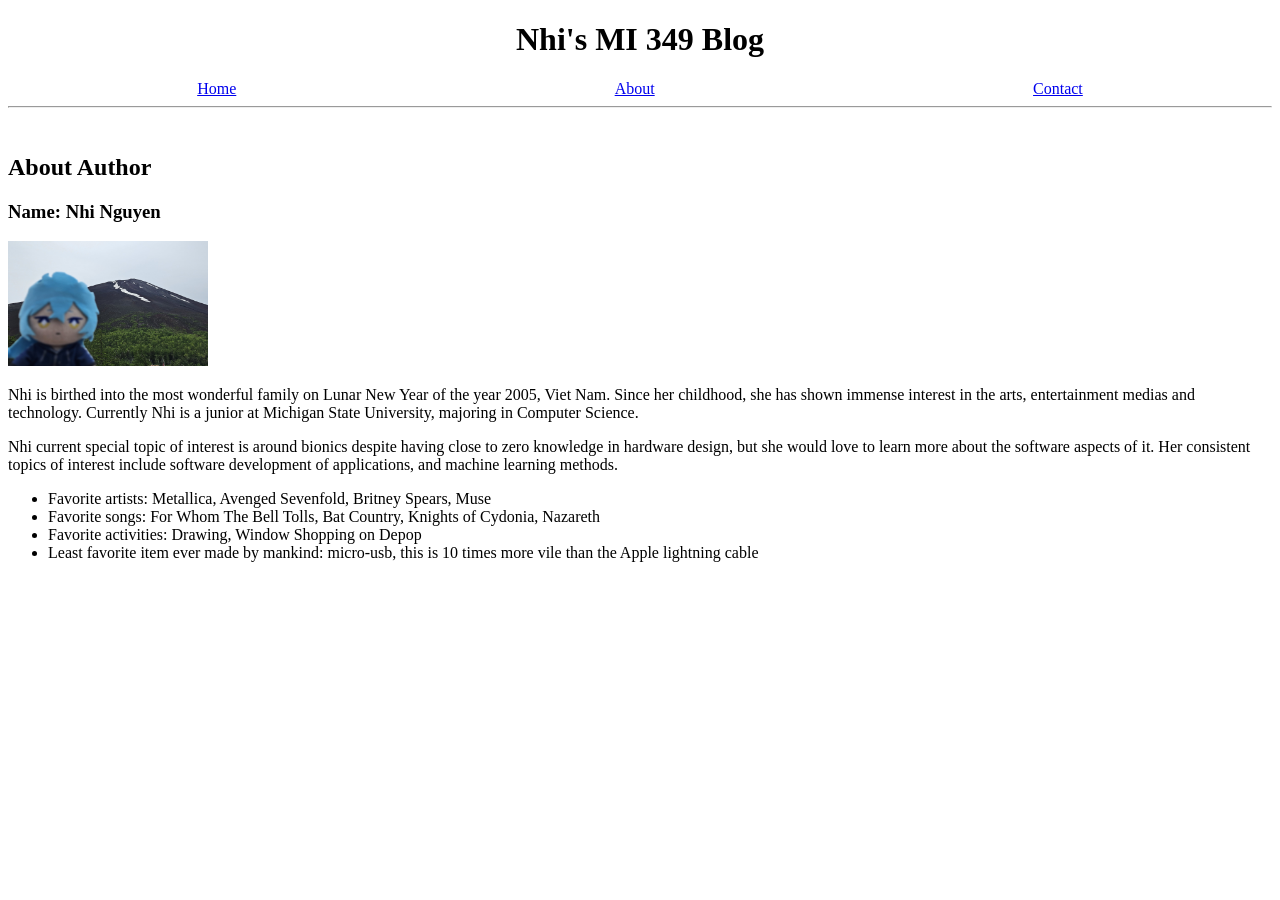
==== about.html @ f3af8511 "Update to all HTML files, added image files" ====
<!DOCTYPE html>
<html lang="en">
<head>
    <meta charset="UTF-8">
    <meta name="viewport" content="width=device-width, initial-scale=1.0">
    <title>About</title>
    <style>
        nav ul {
            list-style: none;        /* remove bullets */
            display: flex;           /* put items in a row */
            justify-content: space-around; /* even spacing */
            padding: 0;
            margin: 0;
        }
    </style>
</head>
<body>
    <header>
        <h1 style="text-align: center;"> Nhi's MI 349 Blog</h1>
    </header>
       <nav>
    <ul>
        <li><a href="index.html">Home</a></li>
        <li><a href="about.html">About</a></li>
        <li><a href="contact.html">Contact</a></li>
    </ul>
    </nav>
    <hr>
    <br>

    <section>
        <h2> About Author</h2>
        <h3>Name: Nhi Nguyen</h3>
        <img src="img3.jpg" alt="favorite picture" width="200" height="125">
        <p>Nhi is birthed into the most wonderful family on Lunar New Year of the year 2005, Viet Nam. Since her childhood, she has shown immense interest in the arts, entertainment medias and technology. Currently Nhi is a junior at Michigan State University, majoring in Computer Science.</p>
        <p>Nhi current special topic of interest is around bionics despite having close to zero knowledge in hardware design, but she would love to learn more about the software aspects of it. Her consistent topics of interest include software development of applications, and machine learning methods.</p>
        <ul>
            <li>Favorite artists: Metallica, Avenged Sevenfold, Britney Spears, Muse</li>
            <li>Favorite songs: For Whom The Bell Tolls, Bat Country, Knights of Cydonia, Nazareth</li>
            <li>Favorite activities: Drawing, Window Shopping on Depop</li>
            <li>Least favorite item ever made by mankind: micro-usb, this is 10 times more vile than the Apple lightning cable</li>
        </ul>
    </section>
</body>
</html>
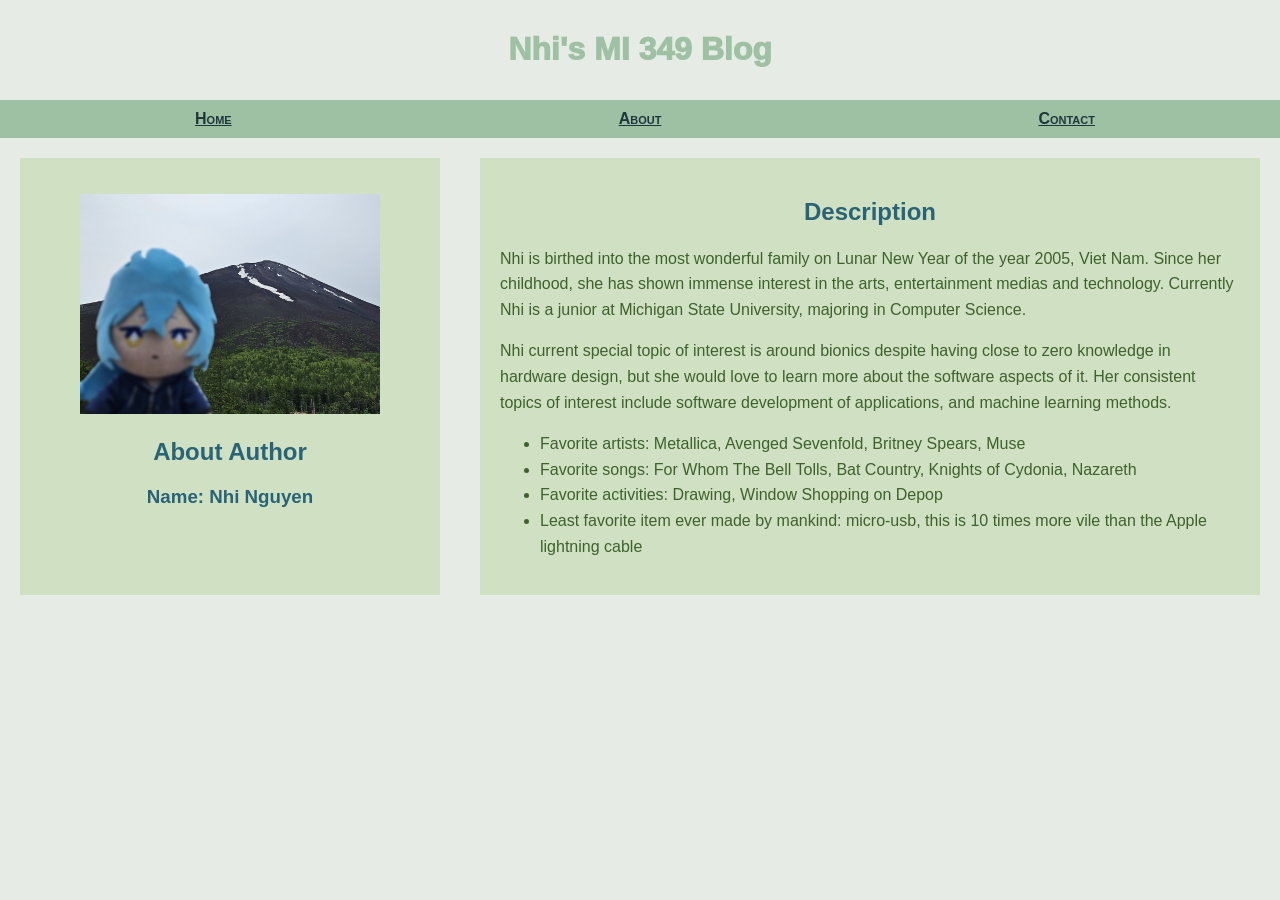
==== commit 99f62110: "added css" ====
--- a/about.html
+++ b/about.html
@@ -3,35 +3,29 @@
 <head>
     <meta charset="UTF-8">
     <meta name="viewport" content="width=device-width, initial-scale=1.0">
+    <link rel="stylesheet" href="style.css">
     <title>About</title>
-    <style>
-        nav ul {
-            list-style: none;        /* remove bullets */
-            display: flex;           /* put items in a row */
-            justify-content: space-around; /* even spacing */
-            padding: 0;
-            margin: 0;
-        }
-    </style>
 </head>
 <body>
     <header>
         <h1 style="text-align: center;"> Nhi's MI 349 Blog</h1>
     </header>
-       <nav>
-    <ul>
-        <li><a href="index.html">Home</a></li>
-        <li><a href="about.html">About</a></li>
-        <li><a href="contact.html">Contact</a></li>
-    </ul>
+    <nav>
+        <a href="index.html" target="home"> Home</a>
+        <a href="about.html" target="other">About</a>
+        <a href="contact.html" target="other">Contact</a>
     </nav>
-    <hr>
-    <br>
 
     <section>
+    <article>
+        <figure>
+            <img src="img3.jpg" alt="favorite picture" width="300">
+        </figure>
         <h2> About Author</h2>
         <h3>Name: Nhi Nguyen</h3>
-        <img src="img3.jpg" alt="favorite picture" width="200" height="125">
+    </article>
+    <article>
+        <h2>Description</h2>
         <p>Nhi is birthed into the most wonderful family on Lunar New Year of the year 2005, Viet Nam. Since her childhood, she has shown immense interest in the arts, entertainment medias and technology. Currently Nhi is a junior at Michigan State University, majoring in Computer Science.</p>
         <p>Nhi current special topic of interest is around bionics despite having close to zero knowledge in hardware design, but she would love to learn more about the software aspects of it. Her consistent topics of interest include software development of applications, and machine learning methods.</p>
         <ul>
@@ -40,6 +34,7 @@
             <li>Favorite activities: Drawing, Window Shopping on Depop</li>
             <li>Least favorite item ever made by mankind: micro-usb, this is 10 times more vile than the Apple lightning cable</li>
         </ul>
+    </article>
     </section>
 </body>
 </html>
--- a/style.css
+++ b/style.css
@@ -0,0 +1,176 @@
+/**Basic Layout*/
+body {
+  font-family: "Helvetica Neue", sans-serif;
+  background-color: #e7ebe6;
+  margin: 0;
+  padding: 0;
+}
+
+#main-header {
+  background:#296376;
+  padding: 10px;
+}
+header {
+  background:#e7ebe6;
+  padding: 10px;
+}
+
+h1 {
+  font-weight: 1000;
+  color:#9EC1A3;
+}
+
+h2, h3, h4 {
+  font-weight: 700;
+  color: #296376;
+  text-align: center;
+}
+
+p, table, ul, li, time {
+  font-size: 50;
+  line-height: 1.6;
+  margin-bottom: 1;
+  color: #3F612D;
+}
+
+
+table {
+  border-collapse: collapse;  
+}
+
+th, td {
+  border: 1px solid #333;   
+  padding: 10px;           
+}
+
+div.news {
+  display: flex;
+  justify-content: center;
+  align-items: center; 
+}
+
+form.news {
+  color: #3F612D;
+  background-color: #CFE0C3;
+  display: flex;
+  align-items: center;
+}
+
+div.contact {
+  display: flex;
+  justify-content: center;
+  align-items: center; 
+}
+
+form.contact {
+  padding: 20px;
+  color: #3F612D;
+  background-color: #dff4c7;
+  border-radius: 10px;
+}
+
+button {
+  border-width: 2px;
+  border-style: solid;
+  border-color: #3F612D;
+  border-radius: 2px;
+  width: 150px;
+  height: 40px;
+  margin: 20px;
+  color:#3F612D;
+  background: none;
+}
+
+button:hover {
+  background-color: #3F612D;
+  border: none;
+  color:#e1e5b3;
+}
+
+div.submit {
+  display: flex;
+  justify-content: center;
+  margin-top: 15px;
+}
+/**Image*/
+
+div.container {
+  float: right;
+}
+
+img.float-right {
+  margin: 20px;
+  width: 200px;
+}
+.caption {
+  font-size: 1;
+  color: gray;
+}
+
+label {
+  display: block;
+  margin: 10px;
+}
+
+input, select {
+  color: #1F363D;  
+  margin-bottom: 5px;        /* space between label and input */
+  letter-spacing: 0.5px;  
+  border:none;
+  border-radius: 2px;
+  padding:6px;
+}
+
+/**Sticky navigation bar*/
+nav {
+  position: sticky;
+  top: 0;
+  background: #2c4e31;
+  color: white;
+  display: flex; 
+  justify-content: space-around;
+}
+
+nav a {
+  flex: 1;    
+  text-align: center;  
+  color: #1F363D;
+  margin:0;
+  padding: 10px;
+  background-color: #9EC1A3;
+  font-weight: 600;
+  font-variant: small-caps;
+}
+
+nav a:hover {
+  background-color:#e7ebe6;
+  color: #a2bb91;
+}
+
+a[target="home"]:active {
+  color: #ea8181;
+  text-decoration: underline;
+}
+a[target="other"]:active {
+  color: #7ac3c1;
+  text-decoration: underline;
+}
+/**Two-column Flexbox */
+section {
+  background: #e7ebe6; 
+  display: flex;
+}
+
+article {
+  background: #CFE0C3; 
+  padding: 20px;
+  margin: 20px
+}
+
+article:nth-of-type(1) {
+  flex: 1;
+}
+
+article:nth-of-type(2) {
+  flex: 2;
+}
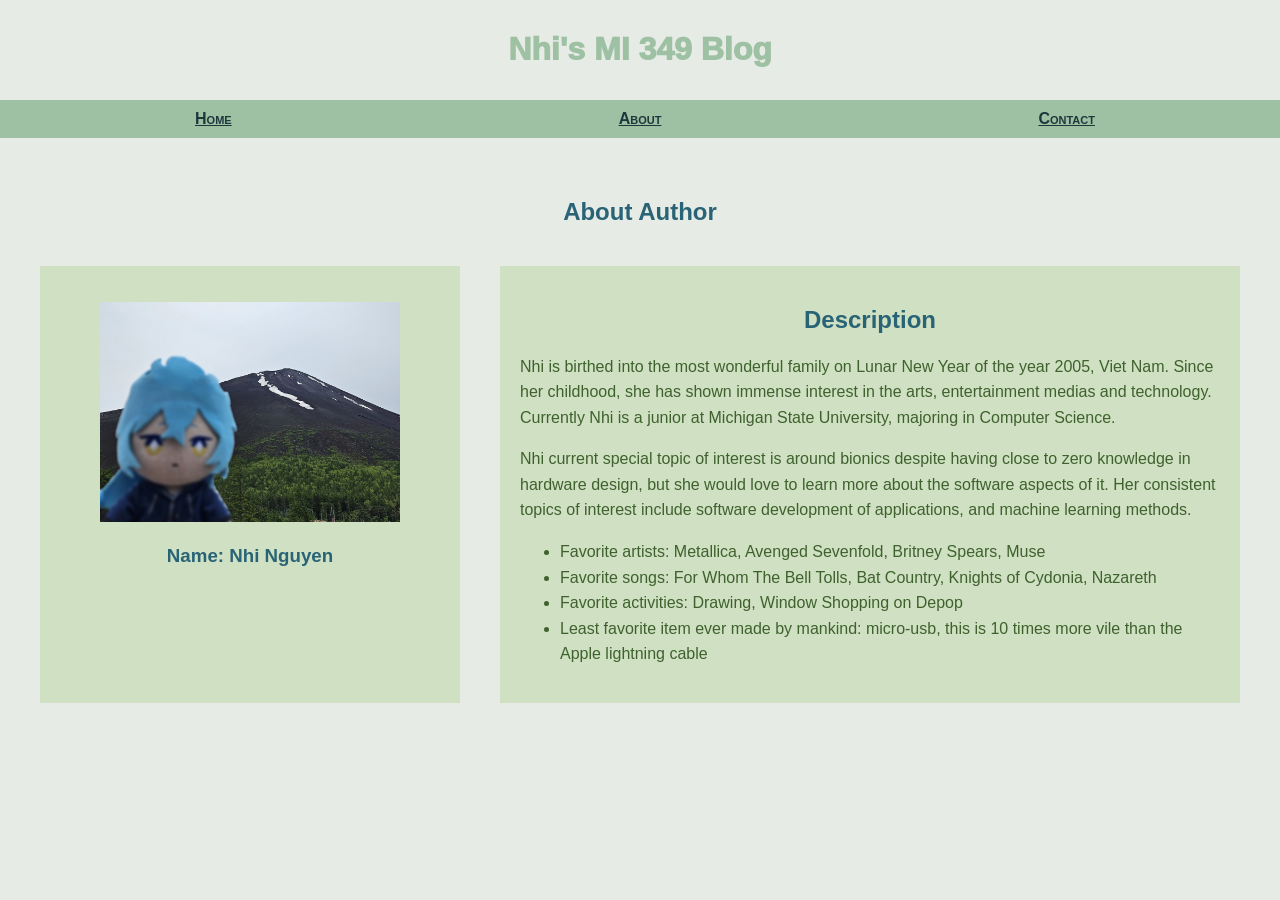
==== commit ef4ac9a1: "fixed for fits validity check" ====
--- a/about.html
+++ b/about.html
@@ -11,17 +11,18 @@
         <h1 style="text-align: center;"> Nhi's MI 349 Blog</h1>
     </header>
     <nav>
-        <a href="index.html" target="home"> Home</a>
-        <a href="about.html" target="other">About</a>
-        <a href="contact.html" target="other">Contact</a>
+        <a href="index.html" target="_self"> Home</a>
+        <a href="about.html" target="_self">About</a>
+        <a href="contact.html" target="_self">Contact</a>
     </nav>
 
     <section>
+    <h2><strong> About Author</strong></h2>
+    <div class="articles">
     <article>
         <figure>
             <img src="img3.jpg" alt="favorite picture" width="300">
         </figure>
-        <h2> About Author</h2>
         <h3>Name: Nhi Nguyen</h3>
     </article>
     <article>
@@ -35,6 +36,7 @@
             <li>Least favorite item ever made by mankind: micro-usb, this is 10 times more vile than the Apple lightning cable</li>
         </ul>
     </article>
+    </div>
     </section>
 </body>
 </html>
--- a/style.css
+++ b/style.css
@@ -6,7 +6,8 @@
   padding: 0;
 }
 
-#main-header {
+
+#main-header {                                /*id*/
   background:#296376;
   padding: 10px;
 }
@@ -112,13 +113,14 @@
   margin: 10px;
 }
 
-input, select {
+input, select, textarea {
   color: #1F363D;  
   margin-bottom: 5px;        /* space between label and input */
   letter-spacing: 0.5px;  
   border:none;
   border-radius: 2px;
   padding:6px;
+  
 }
 
 /**Sticky navigation bar*/
@@ -147,24 +149,26 @@
   color: #a2bb91;
 }
 
-a[target="home"]:active {
-  color: #ea8181;
-  text-decoration: underline;
-}
-a[target="other"]:active {
+a[target="_self"]:active {
   color: #7ac3c1;
   text-decoration: underline;
 }
 /**Two-column Flexbox */
 section {
   background: #e7ebe6; 
+  padding: 20px;
+  margin-top: 20px;
+}
+
+/* Only the articles flex, not the heading */
+.articles {
   display: flex;
 }
 
 article {
   background: #CFE0C3; 
   padding: 20px;
-  margin: 20px
+  margin: 20px;
 }
 
 article:nth-of-type(1) {
